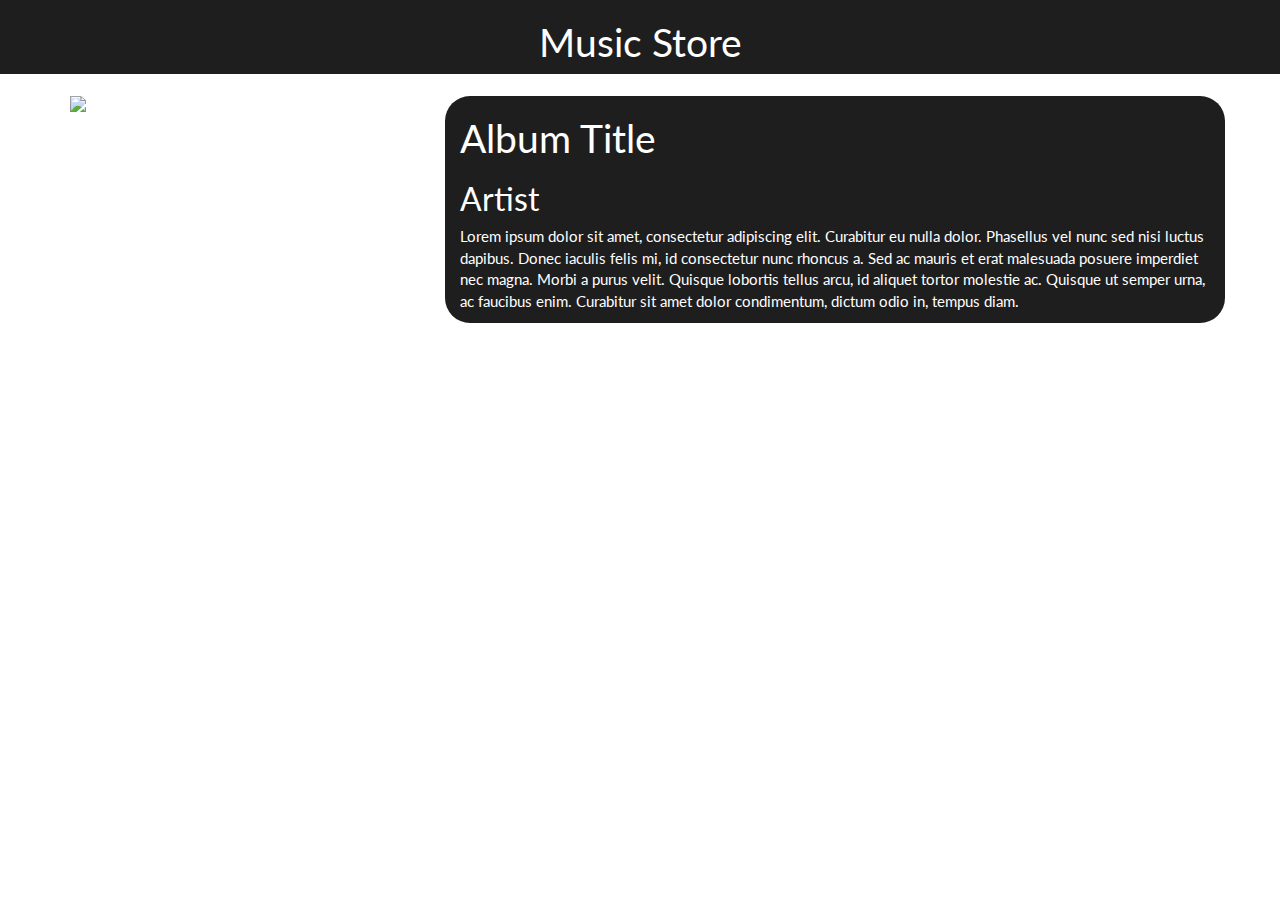
==== AlbumDetails.html @ 2fd61796 "finish lab1" ====
<head>
	<link rel="stylesheet" href="css/bootstrap.min.css">
	<link rel="stylesheet" href="css/style.css">
</head>
<body>
	<div id="top-bar">
		<div class="container-fluid lab1-topbar">
			<h1 class="text-center">Music Store</h1>
		</div>
	</div>

	<br>

	<div class="container">
		<div class="row">
			<div class="col-md-4">
				<img src="img/Album.gif">
			</div>
			<div class="col-md-8 lab1-content">
				<h1>Album Title</h1>
				<h2>Artist</h2>
				<p>Lorem ipsum dolor sit amet, consectetur adipiscing elit. Curabitur eu nulla dolor. Phasellus vel nunc sed nisi luctus dapibus. Donec iaculis felis mi, id consectetur nunc rhoncus a. Sed ac mauris et erat malesuada posuere imperdiet nec magna. Morbi a purus velit. Quisque lobortis tellus arcu, id aliquet tortor molestie ac. Quisque ut semper urna, ac faucibus enim. Curabitur sit amet dolor condimentum, dictum odio in, tempus diam.</p>
			</div>
		</div>
	</div>
</body>
---- css/style.css ----
.lab1-content,
.lab1-topbar {
	background-color: rgb(30, 30, 30);
	color: white;
}

.lab1-content {
 	border-radius: 25px;
}
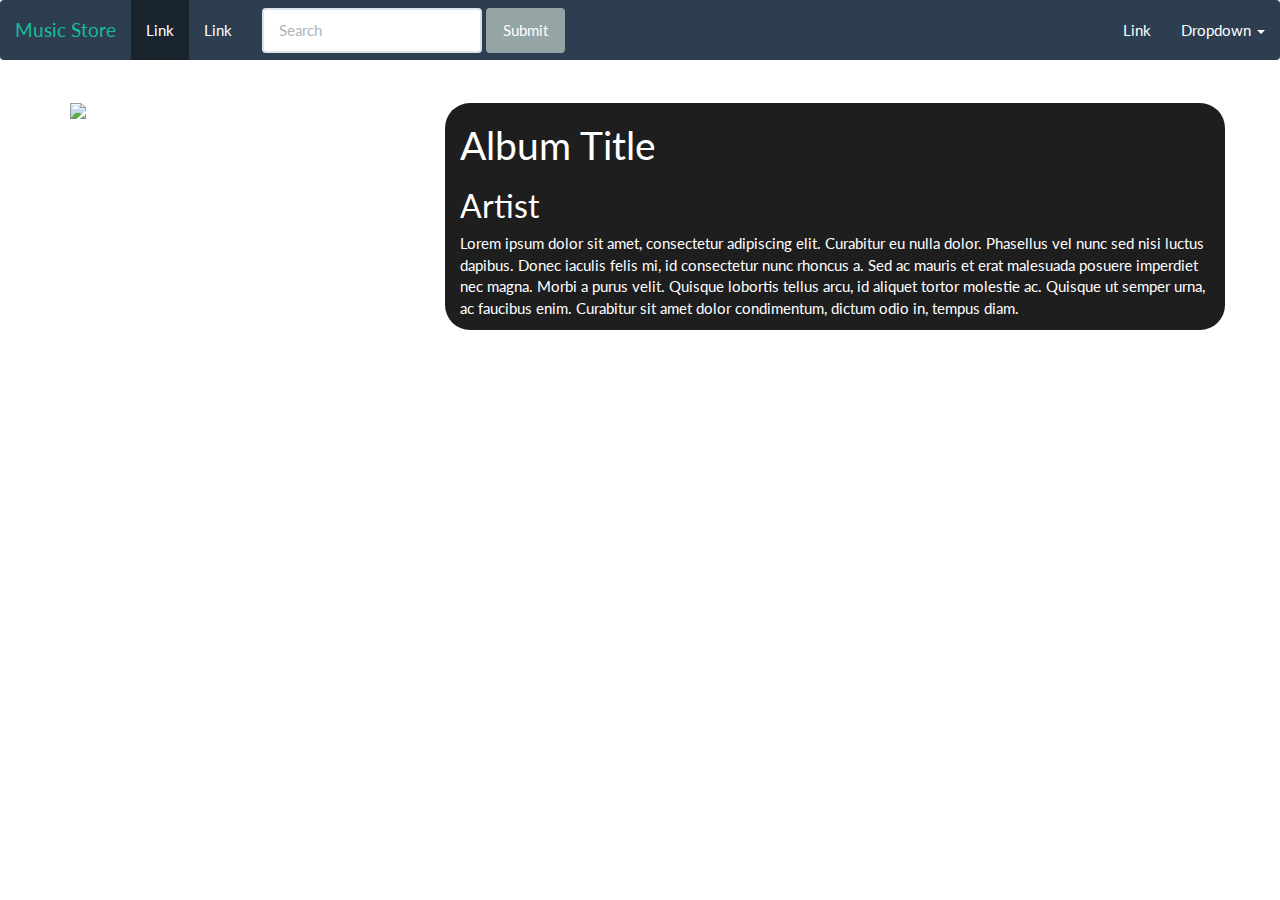
==== commit ae1ced6f: "replace topbar with navbar" ====
--- a/AlbumDetails.html
+++ b/AlbumDetails.html
@@ -1,13 +1,48 @@
 <head>
 	<link rel="stylesheet" href="css/bootstrap.min.css">
 	<link rel="stylesheet" href="css/style.css">
+	<script type="text/javascript" src="https://ajax.googleapis.com/ajax/libs/jquery/2.1.3/jquery.min.js"></script>
+	<script type="text/javascript" src="js/bootstrap.min.js"></script>
 </head>
 <body>
-	<div id="top-bar">
-		<div class="container-fluid lab1-topbar">
-			<h1 class="text-center">Music Store</h1>
+	<nav class="navbar navbar-default" role="navigation">
+		<!-- Brand and toggle get grouped for better mobile display -->
+		<div class="navbar-header">
+			<button type="button" class="navbar-toggle" data-toggle="collapse" data-target=".navbar-ex1-collapse">
+				<span class="sr-only">Toggle navigation</span>
+				<span class="icon-bar"></span>
+				<span class="icon-bar"></span>
+				<span class="icon-bar"></span>
+			</button>
+			<a class="navbar-brand" href="#">Music Store</a>
 		</div>
-	</div>
+	
+		<!-- Collect the nav links, forms, and other content for toggling -->
+		<div class="collapse navbar-collapse navbar-ex1-collapse">
+			<ul class="nav navbar-nav">
+				<li class="active"><a href="#">Link</a></li>
+				<li><a href="#">Link</a></li>
+			</ul>
+			<form class="navbar-form navbar-left" role="search">
+				<div class="form-group">
+					<input type="text" class="form-control" placeholder="Search">
+				</div>
+				<button type="submit" class="btn btn-default">Submit</button>
+			</form>
+			<ul class="nav navbar-nav navbar-right">
+				<li><a href="#">Link</a></li>
+				<li class="dropdown">
+					<a href="#" class="dropdown-toggle" data-toggle="dropdown">Dropdown <b class="caret"></b></a>
+					<ul class="dropdown-menu">
+						<li><a href="#">Action</a></li>
+						<li><a href="#">Another action</a></li>
+						<li><a href="#">Something else here</a></li>
+						<li><a href="#">Separated link</a></li>
+					</ul>
+				</li>
+			</ul>
+		</div><!-- /.navbar-collapse -->
+	</nav>
 
 	<br>
 
